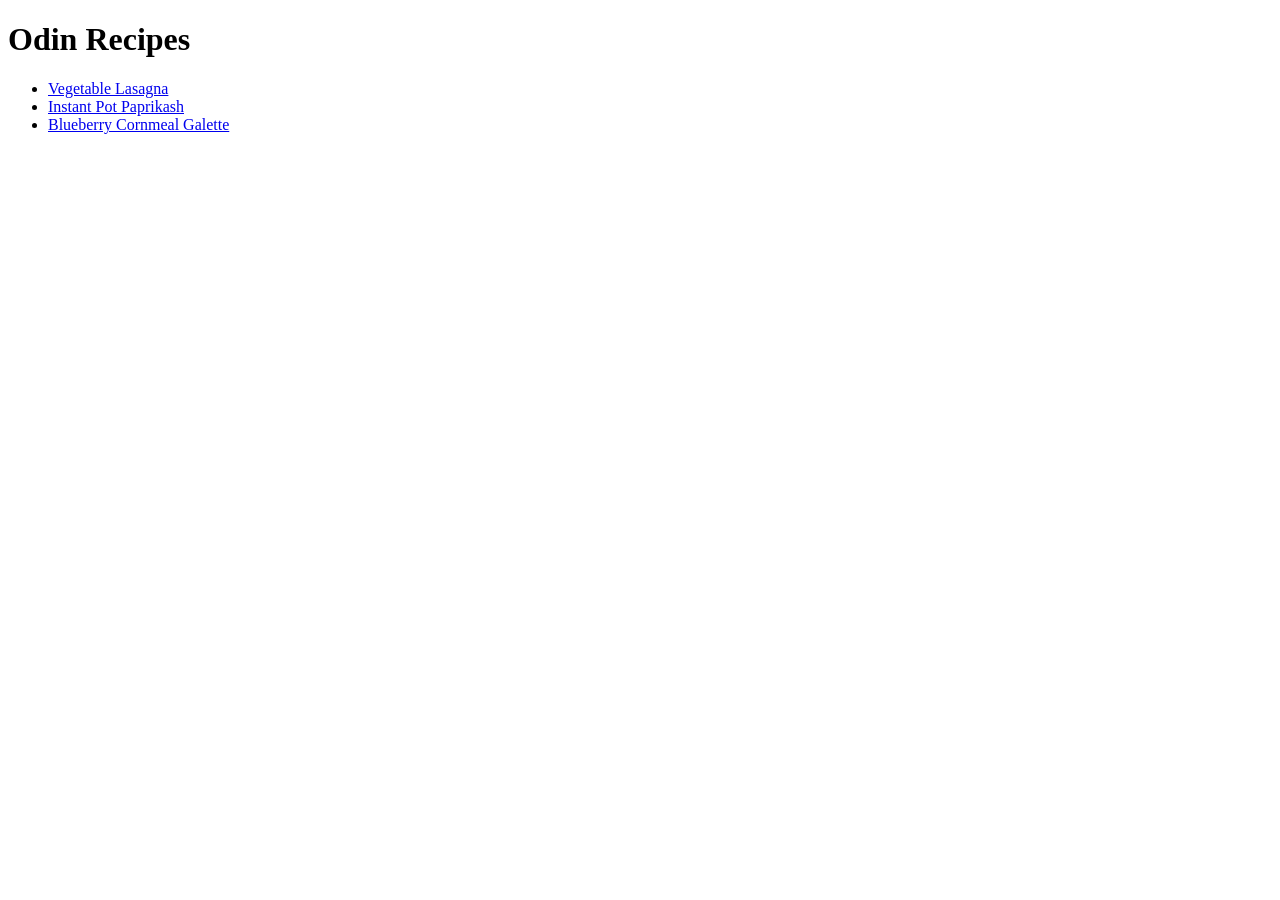
==== index.html @ b966766a "Set up basic layout of homepage and recipe subpages" ====
<!DOCTYPE html>
<html lang="en">
<head>
    <meta charset="UTF-8">
    <meta http-equiv="X-UA-Compatible" content="IE=edge">
    <meta name="viewport" content="width=device-width, initial-scale=1.0">
    <title>Recipes</title>
</head>
<body>
    <h1>Odin Recipes</h1>
    <ul>
        <li><a href="./recipes/lasagna.html">Vegetable Lasagna</a></li>
        <li><a href="./recipes/paprikash.html">Instant Pot Paprikash</a></li>
        <li><a href="./recipes/blueberry-galette.html">Blueberry Cornmeal Galette</a></li>
    </ul>
</body>
</html>
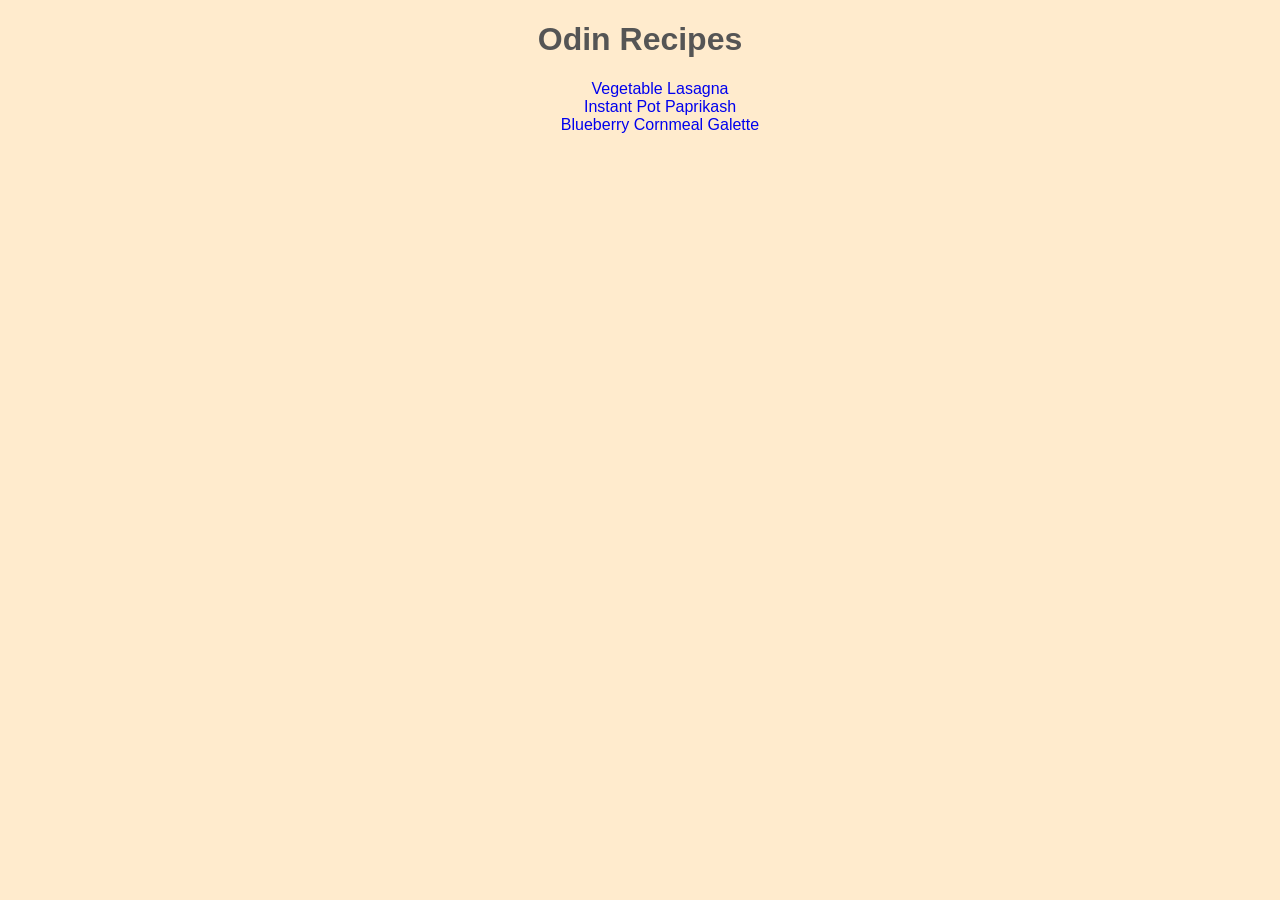
==== commit ae76a521: "Practiced & added basic CSS" ====
--- a/index.html
+++ b/index.html
@@ -5,10 +5,11 @@
     <meta http-equiv="X-UA-Compatible" content="IE=edge">
     <meta name="viewport" content="width=device-width, initial-scale=1.0">
     <title>Recipes</title>
+    <link rel="stylesheet" href="./style.css">
 </head>
 <body>
-    <h1>Odin Recipes</h1>
-    <ul>
+    <h1 id="header">Odin Recipes</h1>
+    <ul class="frontpagelist">
         <li><a href="./recipes/lasagna.html">Vegetable Lasagna</a></li>
         <li><a href="./recipes/paprikash.html">Instant Pot Paprikash</a></li>
         <li><a href="./recipes/blueberry-galette.html">Blueberry Cornmeal Galette</a></li>
--- a/style.css
+++ b/style.css
@@ -0,0 +1,26 @@
+body {
+    background-color: blanchedalmond;
+    color: #555;
+    font-family: Verdana, Geneva, Tahoma, sans-serif;
+}
+
+#header {
+    text-align: center;
+}
+
+a {
+    text-decoration: none;
+}
+
+.frontpagelist {
+    text-align: center;
+    list-style: none;
+}
+
+a:visited {
+    color: rgb(0, 0, 238)
+}
+
+.recipetease {
+    width: 500px;
+}
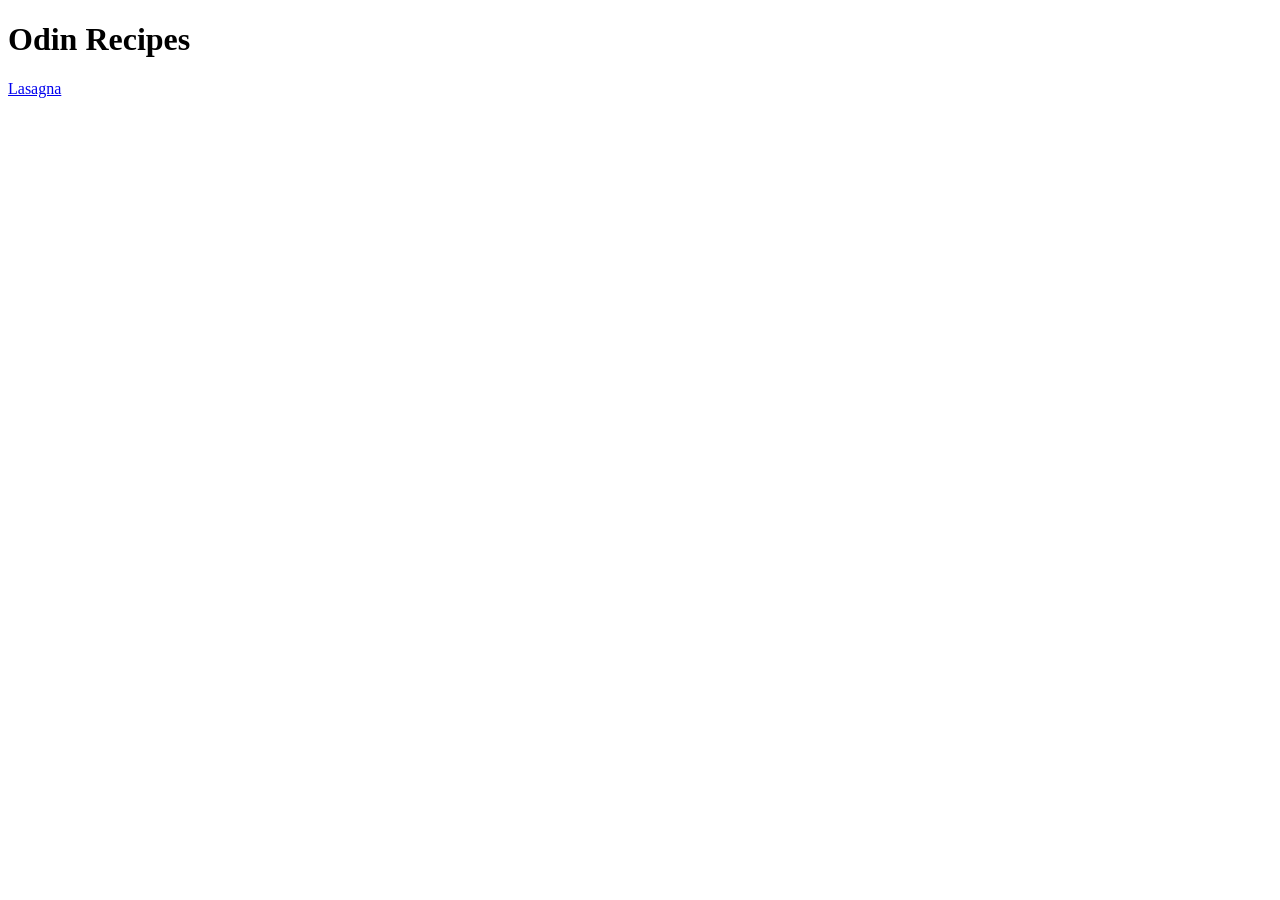
==== commit 2778710b: "Created index and first recipe page Added the homepage and the first initial recipe for Lasagna." ====
--- a/index.html
+++ b/index.html
@@ -2,17 +2,11 @@
 <html lang="en">
 <head>
     <meta charset="UTF-8">
-    <meta http-equiv="X-UA-Compatible" content="IE=edge">
-    <meta name="viewport" content="width=device-width, initial-scale=1.0">
-    <title>Recipes</title>
-    <link rel="stylesheet" href="./style.css">
+    <meta name="viewport" content="width=<device-width>, initial-scale=1.0">
+    <title>Document</title>
 </head>
 <body>
-    <h1 id="header">Odin Recipes</h1>
-    <ul class="frontpagelist">
-        <li><a href="./recipes/lasagna.html">Vegetable Lasagna</a></li>
-        <li><a href="./recipes/paprikash.html">Instant Pot Paprikash</a></li>
-        <li><a href="./recipes/blueberry-galette.html">Blueberry Cornmeal Galette</a></li>
-    </ul>
+    <h1>Odin Recipes</h1>
+    <a href="./recipes/lasagna.html">Lasagna</a>
 </body>
 </html>
